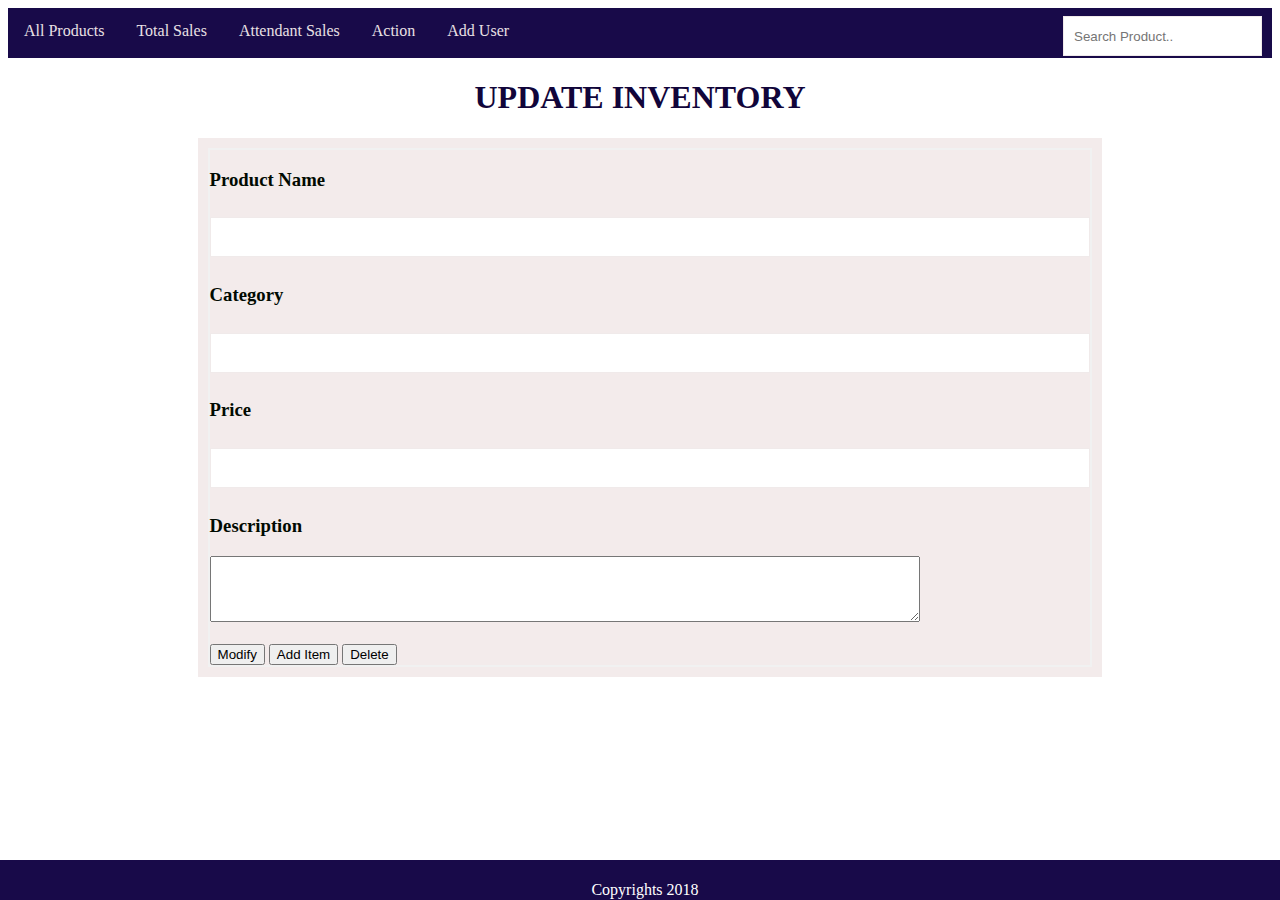
==== Action.html @ 334ce107 "[Feature #161172446] Added an action page for admin" ====
<!DOCTYPE html>
<html lang="en">
<head>
  <meta charset="UTF-8">
  <meta name="viewport" content="width=device-width, initial-scale=1.0">
  <meta http-equiv="X-UA-Compatible" content="ie=edge">
  <link rel="stylesheet" href="../style.css">
  <title>Store Manager</title>
</head>
<body>
    <header>
        <div class="topnav"id="myTopnav">
            <a href="adminhomepage.html">All Products</a>
            <a href="adminsales.html"> Total Sales</a>
            <a href="attendantsales.html">Attendant Sales</a>
            <a href="Action.html">Action</a>
             <a href="adduser.html">Add User</a>
            <div class = "search">
                <input type="text" placeholder="Search Product..">
            </div>
          </div> 
           
        </div>
    </header>
  <h1>UPDATE INVENTORY</h1>
  <div class = "card">
    <div class = "container2">
  <form>
    <h3>Product Name</h3>
      <input type="text" value="" id="myInput"><br>
    <h3>Category</h3>
      <input type="text" value="" id="myInput"><br>
    <h3>Price</h3>
      <input type="text" value="" id="myInput"><br>
    <h3>Description</h3>
      <textarea rows="4" cols="50"></textarea><br><br>
      <input type="button" class="Modify" value = "Modify">
      <input type="button" class="Add Item" value = "Add Item">
      <input type="button" class="delete" value = "Delete">
  </form>
</div>
</div>
<div class="footer">
    <p>Copyrights 2018</p>
  </div>
</body>
</html>
---- style.css ----
h1{
  text-align: center;
  font-size:30px;
}

.topnav {
  color: white;
  text-align: center;
  font-size: 30px;
	padding-bottom: 0px;
  background-color: rgb(24, 10, 73);
  height: 50px; 
  
}

/* Links inside the navbar */
.topnav a {
  float: left;
  font-size: 16px;
  color: rgb(233, 231, 231);
  text-align: center;
  padding: 14px 16px;
}
.topnav a:hover {
  background-color: #3f1c92;
}
.topnav a:active{
  background-color:rgba(232, 231, 240, 0.856);
}
/*styling the search button*/
.search {
  float: right;
  padding-bottom: 10px;
  margin-top: 0%;
  margin-right: 10px; 
  border: black;
  font-size: 17px;
  height:10px;
}


.footer {
  height:30px;
  left: 0;
  bottom:0;
  width: 100%;
  background-color: rgb(24, 10, 73);
  color: white;
  text-align: center;
  padding:5px;
  margin-bottom: 0%;
  position:fixed;
  z-index:100;
  
}

table {
  font-family: arial, sans-serif;
  border-collapse: collapse;
  width:80%;
  margin-left:10%;
  height:80%;
}

td, th {
  border: 1px solid #dddddd;
  text-align: left;
  padding: 8px;
}
td{
  height:0px;
}

tr:nth-child(even) {
  background-color: #dddddd;
}
h1  {
	color: rgb(17, 5, 58);
	font-size: 2em;
	text-align:center;
}

/*styling the links*/
a{
  color:inherit;
}
.admin a{
  color:rgb(45, 45, 235);
}
a:link {
  color: rgb(233, 224, 228); 
  background-color: transparent; 
  text-decoration:none;
}
/*how the form layout should look like*/
form {
    border: 2px solid #f1f1f1;
}

 input[type=text], input[type=password] {
    width: 100%;
    padding: 12px 10px;
    margin: 8px 0;
    display: inline-block;
    border: 1px solid rgb(240, 234, 234);
    box-sizing: border-box;
    height:40px;
} 


button {
    background-color: rgb(21, 94, 23);
    color: white;
    padding: 14px 20px;
    margin: 8px;
    border: none;
    cursor: pointer;
    width: 98%;
}

/*styling the description box*/
textarea{
  width:80%;
}
/*styling the delete button*/
.delete input[type = "button"]{
  background-color: rgb(255, 10, 10);
}
.wrap {
	width:400px;
  margin: auto;
	padding:14px;
	border: 3px solid rgb(17, 5, 58);
	border-radius: 12px;
	background-color:none;
  margin-top: 50px;
  
    
}
/*As the mouse hovers over the button*/
button:hover {
    background-color:rgb(36, 160, 73);
}

.imgcontainer {
    text-align: center;
    margin: 4px 0 2px 0;
}

img.avatar {
    width: 40%;
   
}

.container {
    padding: 10px;
    background-color:#f3ebeb;
}

.container2{
  padding: 10px;
  background-color:#f3ebeb;
  width:70%;
  margin-left:15%;
}

span.psw {
    float: right;
    padding-top: 16px;
}

/*styling the login box*/
.login {
  width: 100%;
  padding: 12px 10px;
  background-color:rgb(21, 94, 23);
  }



 .container1{
    display: grid;
    grid-template-rows: 1fr 9fr 5fr;
    height: 100vh;
  
 
 }

 .category {
    display: grid;
    grid-template-columns: 8fr 2fr;
 
 }

 .content {
    display: grid;
    grid-template-columns: 2fr 9fr 3fr;
    background-color: rgb(250, 246, 248);
    
    /* background-image: url("img/conent2.jpg"); */
 }
 

#cat{
    width: 15%;
    min-width: 150px;
}
/*styling the product names inn home page*/
h3{
    color: rgb(1, 10, 1);
}
/*how the products are to be displayed in the main page*/
.products {
    padding: 1%;
    display: grid;
    grid-template-columns: 1fr 1fr 1fr 1fr;
    grid-gap: 3px;
}

.dropdown {
  float: right;
  overflow: hidden;
  position: absolute;
  z-index: 100;
}

.dropdown .dropbtn {
  font-size: 16px;    
  border: none;
  outline: none;
  color: white;
  padding: 14px 16px;
  background-color: inherit;
  font-family: inherit;
  margin: 0;
}

.dropdown:hover .dropbtn {
  background-color: rgb(67, 52, 133);
}

.dropdown-content {
  display: none;
  background-color: rgb(24, 10, 73);
  min-width: 10px;
  box-shadow: 0px 8px 16px 0px rgba(238, 13, 144, 0.2);
  z-index: 1;
}

.dropdown-content a {
  float: none;
  color: rgb(231, 236, 231);
  padding-right: 4px;
  text-decoration: none;
  display: block;
  text-align: left;
}

.dropdown-content a:hover {
  background-color: rgb(67, 52, 133);
}

.dropdown:hover .dropdown-content {
  display: block;
}
.topnav-right {
  float: left;
}
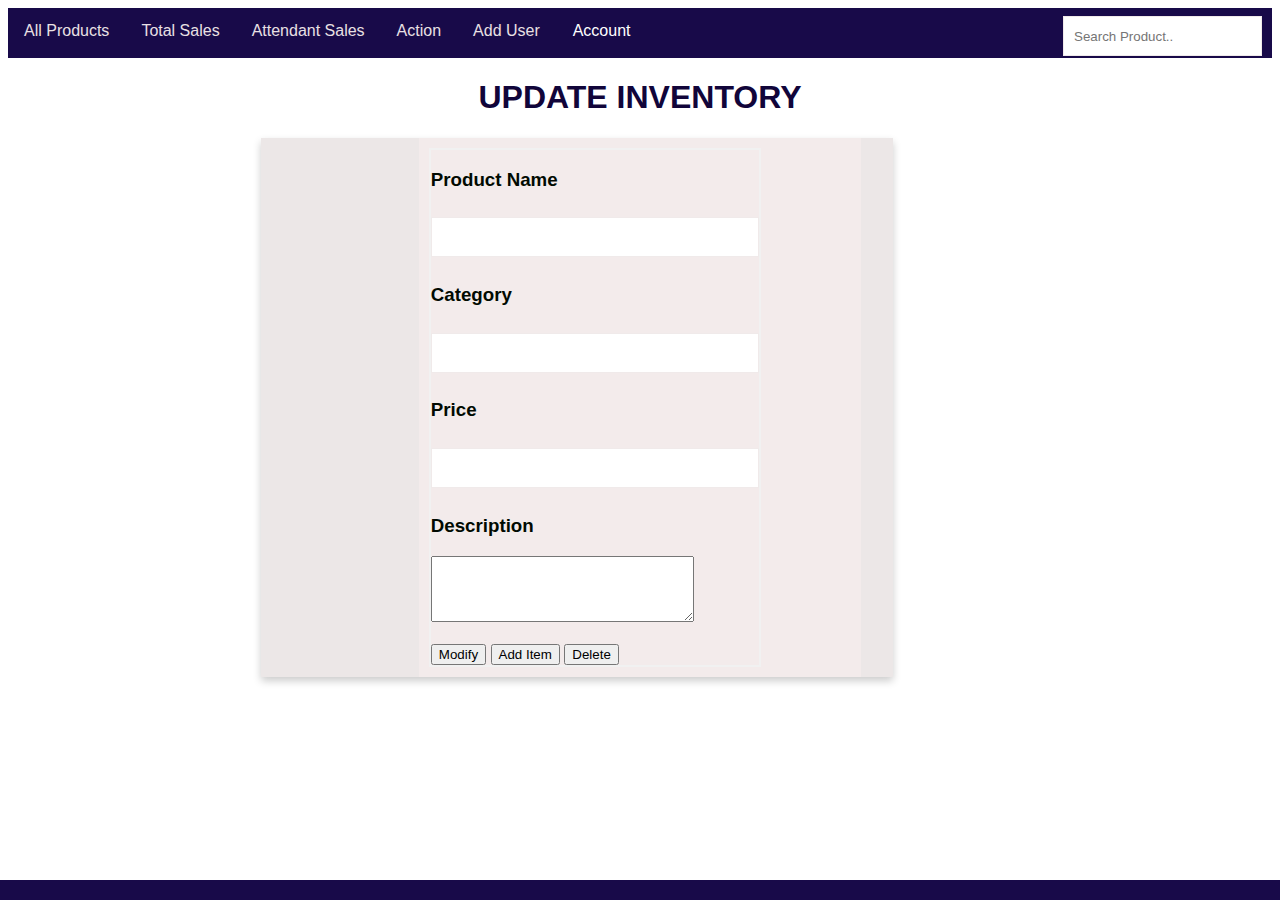
==== commit 512ad9c6: "[Feature #161177584] Added a changed css file" ====
--- a/Action.html
+++ b/Action.html
@@ -4,7 +4,7 @@
   <meta charset="UTF-8">
   <meta name="viewport" content="width=device-width, initial-scale=1.0">
   <meta http-equiv="X-UA-Compatible" content="ie=edge">
-  <link rel="stylesheet" href="../style.css">
+  <link rel="stylesheet" href="style.css">
   <title>Store Manager</title>
 </head>
 <body>
@@ -18,6 +18,17 @@
             <div class = "search">
                 <input type="text" placeholder="Search Product..">
             </div>
+            <div class="topnav-right">
+              <div class="dropdown">
+                  <button class="dropbtn">Account
+                    <i class="fa fa-caret-down"></i>
+                  </button>
+                  <div class="dropdown-content">
+                    <a href="adminprofile.html">Profile</a>
+                    <a href="adminlogin.html">Logout</a>
+                    </div>
+                  </div>
+                </div>
           </div> 
            
         </div>
--- a/style.css
+++ b/style.css
@@ -1,9 +1,17 @@
-
-h1{
-  text-align: center;
-  font-size:30px;
-}
-
+/*styling the headings in terms of position and size*/
+h1  {
+	color: rgb(17, 5, 58);
+	font-size: 2em;
+	text-align:center;
+}
+h2,p{
+  text-align:center;
+}
+
+.boxed {
+  border: 10px solid rgb(17, 19, 17) ;
+}
+/*the top navigation bar*/
 .topnav {
   color: white;
   text-align: center;
@@ -39,9 +47,9 @@
   height:10px;
 }
 
-
+/*the footer*/
 .footer {
-  height:30px;
+  height:20px;
   left: 0;
   bottom:0;
   width: 100%;
@@ -50,11 +58,11 @@
   text-align: center;
   padding:5px;
   margin-bottom: 0%;
-  position:fixed;
-  z-index:100;
-  
-}
-
+ position:fixed;  
+ 
+  
+}
+/*styling the table's position*/
 table {
   font-family: arial, sans-serif;
   border-collapse: collapse;
@@ -62,7 +70,16 @@
   margin-left:10%;
   height:80%;
 }
-
+table2 {
+  font-family: arial, sans-serif;
+  border-collapse: collapse;
+  width:20%;
+  margin-right:5%;
+  height:60%;
+  float:right;
+  margin-top:0px;
+}
+/*table data and heading*/
 td, th {
   border: 1px solid #dddddd;
   text-align: left;
@@ -71,7 +88,7 @@
 td{
   height:0px;
 }
-
+/*every even row*/
 tr:nth-child(even) {
   background-color: #dddddd;
 }
@@ -85,7 +102,7 @@
 a{
   color:inherit;
 }
-.admin a{
+.admin a:link {
   color:rgb(45, 45, 235);
 }
 a:link {
@@ -157,12 +174,16 @@
     padding: 10px;
     background-color:#f3ebeb;
 }
-
+/*container inside the action card*/
 .container2{
   padding: 10px;
   background-color:#f3ebeb;
   width:70%;
-  margin-left:15%;
+  margin-left:25%;
+  margin-right:25%;
+  padding-right:100px;
+  
+
 }
 
 span.psw {
@@ -197,8 +218,6 @@
     display: grid;
     grid-template-columns: 2fr 9fr 3fr;
     background-color: rgb(250, 246, 248);
-    
-    /* background-image: url("img/conent2.jpg"); */
  }
  
 
@@ -224,7 +243,7 @@
   position: absolute;
   z-index: 100;
 }
-
+/* how the dropdown will appear*/
 .dropdown .dropbtn {
   font-size: 16px;    
   border: none;
@@ -235,7 +254,7 @@
   font-family: inherit;
   margin: 0;
 }
-
+/*colour of the links as a pointer hovers over them*/
 .dropdown:hover .dropbtn {
   background-color: rgb(67, 52, 133);
 }
@@ -267,3 +286,22 @@
 .topnav-right {
   float: left;
 }
+/* the action card*/
+.card{
+  width:50%;
+  margin-left:20%;
+  margin-right:20;
+  background-color: rgba(235, 229, 229, 0.938);
+  border:none;
+   /* Add shadows to create the "card" effect */
+   box-shadow: 0 4px 8px 0 rgba(0,0,0,0.2);
+   transition: 0.3s;
+}
+
+* {
+  box-sizing: border-box;
+}
+
+body {
+  font-family: Arial, Helvetica, sans-serif;
+}
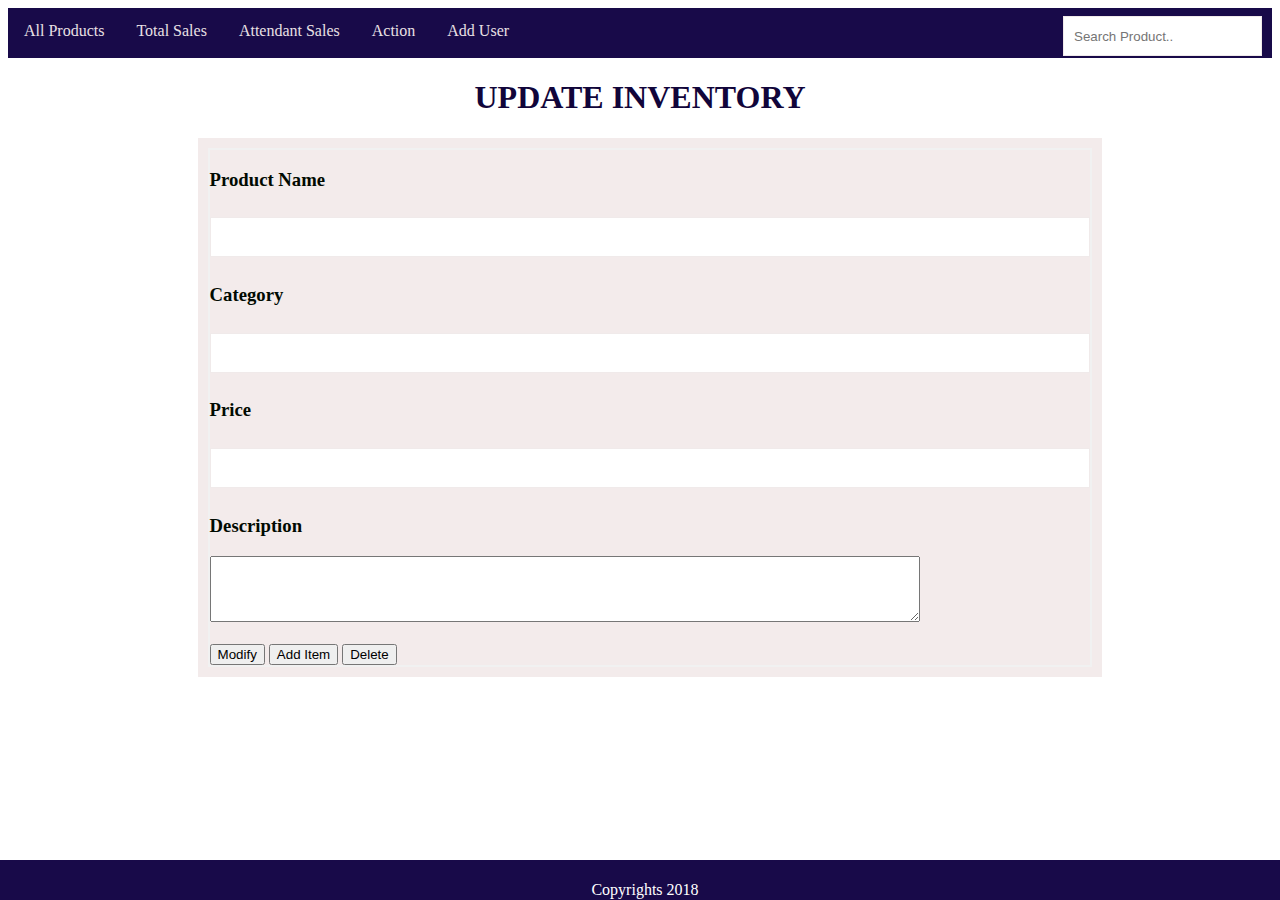
==== commit ec7604b1: "Merge pull request #7 from MaggieKimani1/ft-admin-action-161172446" ====
--- a/Action.html
+++ b/Action.html
@@ -4,7 +4,7 @@
   <meta charset="UTF-8">
   <meta name="viewport" content="width=device-width, initial-scale=1.0">
   <meta http-equiv="X-UA-Compatible" content="ie=edge">
-  <link rel="stylesheet" href="style.css">
+  <link rel="stylesheet" href="../style.css">
   <title>Store Manager</title>
 </head>
 <body>
@@ -18,17 +18,6 @@
             <div class = "search">
                 <input type="text" placeholder="Search Product..">
             </div>
-            <div class="topnav-right">
-              <div class="dropdown">
-                  <button class="dropbtn">Account
-                    <i class="fa fa-caret-down"></i>
-                  </button>
-                  <div class="dropdown-content">
-                    <a href="adminprofile.html">Profile</a>
-                    <a href="adminlogin.html">Logout</a>
-                    </div>
-                  </div>
-                </div>
           </div> 
            
         </div>
--- a/style.css
+++ b/style.css
@@ -1,17 +1,9 @@
-/*styling the headings in terms of position and size*/
-h1  {
-	color: rgb(17, 5, 58);
-	font-size: 2em;
-	text-align:center;
-}
-h2,p{
-  text-align:center;
-}
-
-.boxed {
-  border: 10px solid rgb(17, 19, 17) ;
-}
-/*the top navigation bar*/
+
+h1{
+  text-align: center;
+  font-size:30px;
+}
+
 .topnav {
   color: white;
   text-align: center;
@@ -47,9 +39,9 @@
   height:10px;
 }
 
-/*the footer*/
+
 .footer {
-  height:20px;
+  height:30px;
   left: 0;
   bottom:0;
   width: 100%;
@@ -58,11 +50,11 @@
   text-align: center;
   padding:5px;
   margin-bottom: 0%;
- position:fixed;  
- 
-  
-}
-/*styling the table's position*/
+  position:fixed;
+  z-index:100;
+  
+}
+
 table {
   font-family: arial, sans-serif;
   border-collapse: collapse;
@@ -70,16 +62,7 @@
   margin-left:10%;
   height:80%;
 }
-table2 {
-  font-family: arial, sans-serif;
-  border-collapse: collapse;
-  width:20%;
-  margin-right:5%;
-  height:60%;
-  float:right;
-  margin-top:0px;
-}
-/*table data and heading*/
+
 td, th {
   border: 1px solid #dddddd;
   text-align: left;
@@ -88,7 +71,7 @@
 td{
   height:0px;
 }
-/*every even row*/
+
 tr:nth-child(even) {
   background-color: #dddddd;
 }
@@ -102,7 +85,7 @@
 a{
   color:inherit;
 }
-.admin a:link {
+.admin a{
   color:rgb(45, 45, 235);
 }
 a:link {
@@ -174,16 +157,12 @@
     padding: 10px;
     background-color:#f3ebeb;
 }
-/*container inside the action card*/
+
 .container2{
   padding: 10px;
   background-color:#f3ebeb;
   width:70%;
-  margin-left:25%;
-  margin-right:25%;
-  padding-right:100px;
-  
-
+  margin-left:15%;
 }
 
 span.psw {
@@ -218,6 +197,8 @@
     display: grid;
     grid-template-columns: 2fr 9fr 3fr;
     background-color: rgb(250, 246, 248);
+    
+    /* background-image: url("img/conent2.jpg"); */
  }
  
 
@@ -243,7 +224,7 @@
   position: absolute;
   z-index: 100;
 }
-/* how the dropdown will appear*/
+
 .dropdown .dropbtn {
   font-size: 16px;    
   border: none;
@@ -254,7 +235,7 @@
   font-family: inherit;
   margin: 0;
 }
-/*colour of the links as a pointer hovers over them*/
+
 .dropdown:hover .dropbtn {
   background-color: rgb(67, 52, 133);
 }
@@ -286,22 +267,3 @@
 .topnav-right {
   float: left;
 }
-/* the action card*/
-.card{
-  width:50%;
-  margin-left:20%;
-  margin-right:20;
-  background-color: rgba(235, 229, 229, 0.938);
-  border:none;
-   /* Add shadows to create the "card" effect */
-   box-shadow: 0 4px 8px 0 rgba(0,0,0,0.2);
-   transition: 0.3s;
-}
-
-* {
-  box-sizing: border-box;
-}
-
-body {
-  font-family: Arial, Helvetica, sans-serif;
-}
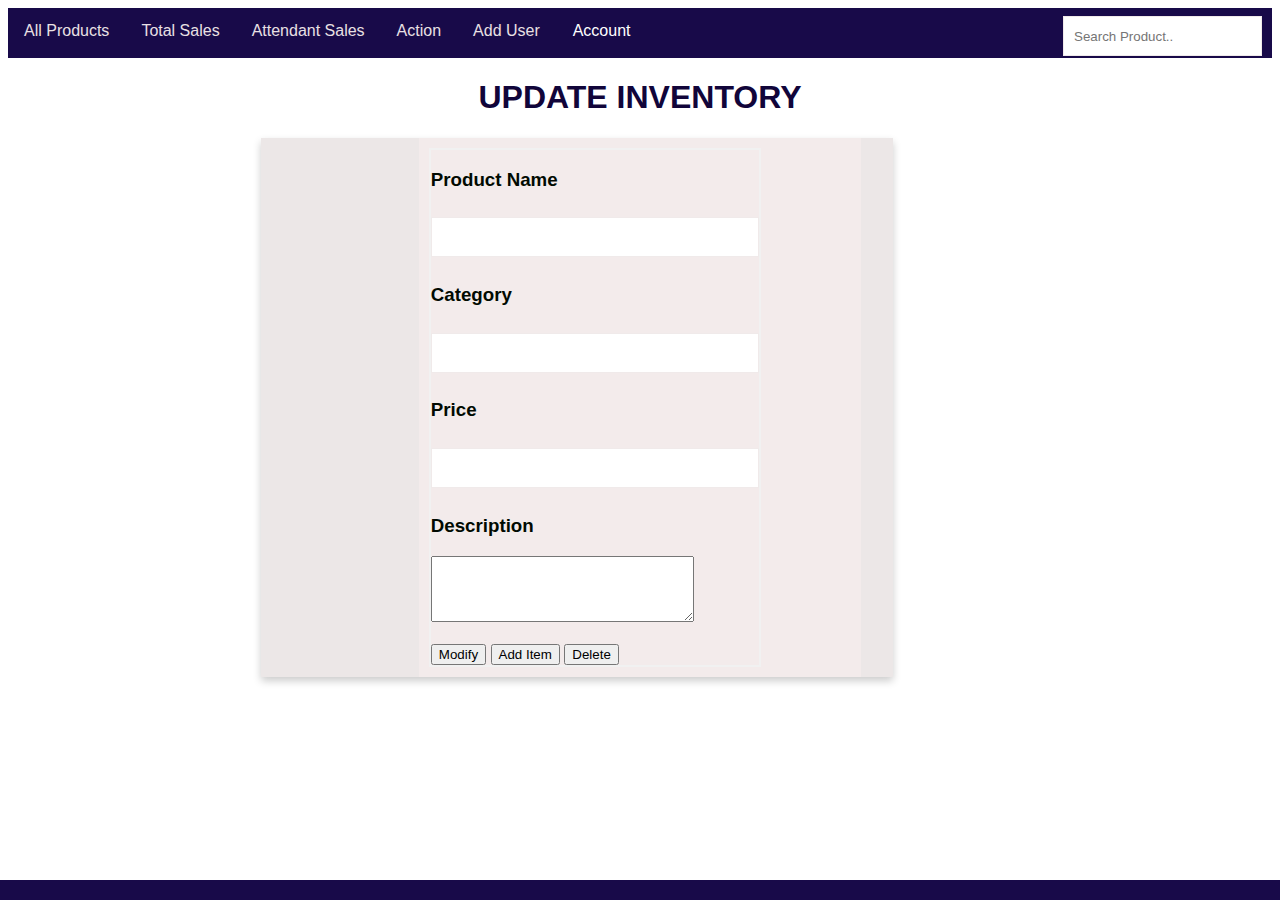
==== commit 72972e7c: "Merge pull request #10 from MaggieKimani1/bg-sales-161179530" ====
--- a/Action.html
+++ b/Action.html
@@ -4,7 +4,7 @@
   <meta charset="UTF-8">
   <meta name="viewport" content="width=device-width, initial-scale=1.0">
   <meta http-equiv="X-UA-Compatible" content="ie=edge">
-  <link rel="stylesheet" href="../style.css">
+  <link rel="stylesheet" href="style.css">
   <title>Store Manager</title>
 </head>
 <body>
@@ -18,6 +18,17 @@
             <div class = "search">
                 <input type="text" placeholder="Search Product..">
             </div>
+            <div class="topnav-right">
+              <div class="dropdown">
+                  <button class="dropbtn">Account
+                    <i class="fa fa-caret-down"></i>
+                  </button>
+                  <div class="dropdown-content">
+                    <a href="adminprofile.html">Profile</a>
+                    <a href="adminlogin.html">Logout</a>
+                    </div>
+                  </div>
+                </div>
           </div> 
            
         </div>
--- a/style.css
+++ b/style.css
@@ -1,9 +1,17 @@
-
-h1{
-  text-align: center;
-  font-size:30px;
-}
-
+/*styling the headings in terms of position and size*/
+h1  {
+	color: rgb(17, 5, 58);
+	font-size: 2em;
+	text-align:center;
+}
+h2,p{
+  text-align:center;
+}
+
+.boxed {
+  border: 10px solid rgb(17, 19, 17) ;
+}
+/*the top navigation bar*/
 .topnav {
   color: white;
   text-align: center;
@@ -39,9 +47,9 @@
   height:10px;
 }
 
-
+/*the footer*/
 .footer {
-  height:30px;
+  height:20px;
   left: 0;
   bottom:0;
   width: 100%;
@@ -50,11 +58,11 @@
   text-align: center;
   padding:5px;
   margin-bottom: 0%;
-  position:fixed;
-  z-index:100;
-  
-}
-
+ position:fixed;  
+ 
+  
+}
+/*styling the table's position*/
 table {
   font-family: arial, sans-serif;
   border-collapse: collapse;
@@ -62,7 +70,16 @@
   margin-left:10%;
   height:80%;
 }
-
+table2 {
+  font-family: arial, sans-serif;
+  border-collapse: collapse;
+  width:20%;
+  margin-right:5%;
+  height:60%;
+  float:right;
+  margin-top:0px;
+}
+/*table data and heading*/
 td, th {
   border: 1px solid #dddddd;
   text-align: left;
@@ -71,7 +88,7 @@
 td{
   height:0px;
 }
-
+/*every even row*/
 tr:nth-child(even) {
   background-color: #dddddd;
 }
@@ -85,7 +102,7 @@
 a{
   color:inherit;
 }
-.admin a{
+.admin a:link {
   color:rgb(45, 45, 235);
 }
 a:link {
@@ -157,12 +174,16 @@
     padding: 10px;
     background-color:#f3ebeb;
 }
-
+/*container inside the action card*/
 .container2{
   padding: 10px;
   background-color:#f3ebeb;
   width:70%;
-  margin-left:15%;
+  margin-left:25%;
+  margin-right:25%;
+  padding-right:100px;
+  
+
 }
 
 span.psw {
@@ -197,8 +218,6 @@
     display: grid;
     grid-template-columns: 2fr 9fr 3fr;
     background-color: rgb(250, 246, 248);
-    
-    /* background-image: url("img/conent2.jpg"); */
  }
  
 
@@ -224,7 +243,7 @@
   position: absolute;
   z-index: 100;
 }
-
+/* how the dropdown will appear*/
 .dropdown .dropbtn {
   font-size: 16px;    
   border: none;
@@ -235,7 +254,7 @@
   font-family: inherit;
   margin: 0;
 }
-
+/*colour of the links as a pointer hovers over them*/
 .dropdown:hover .dropbtn {
   background-color: rgb(67, 52, 133);
 }
@@ -267,3 +286,22 @@
 .topnav-right {
   float: left;
 }
+/* the action card*/
+.card{
+  width:50%;
+  margin-left:20%;
+  margin-right:20;
+  background-color: rgba(235, 229, 229, 0.938);
+  border:none;
+   /* Add shadows to create the "card" effect */
+   box-shadow: 0 4px 8px 0 rgba(0,0,0,0.2);
+   transition: 0.3s;
+}
+
+* {
+  box-sizing: border-box;
+}
+
+body {
+  font-family: Arial, Helvetica, sans-serif;
+}
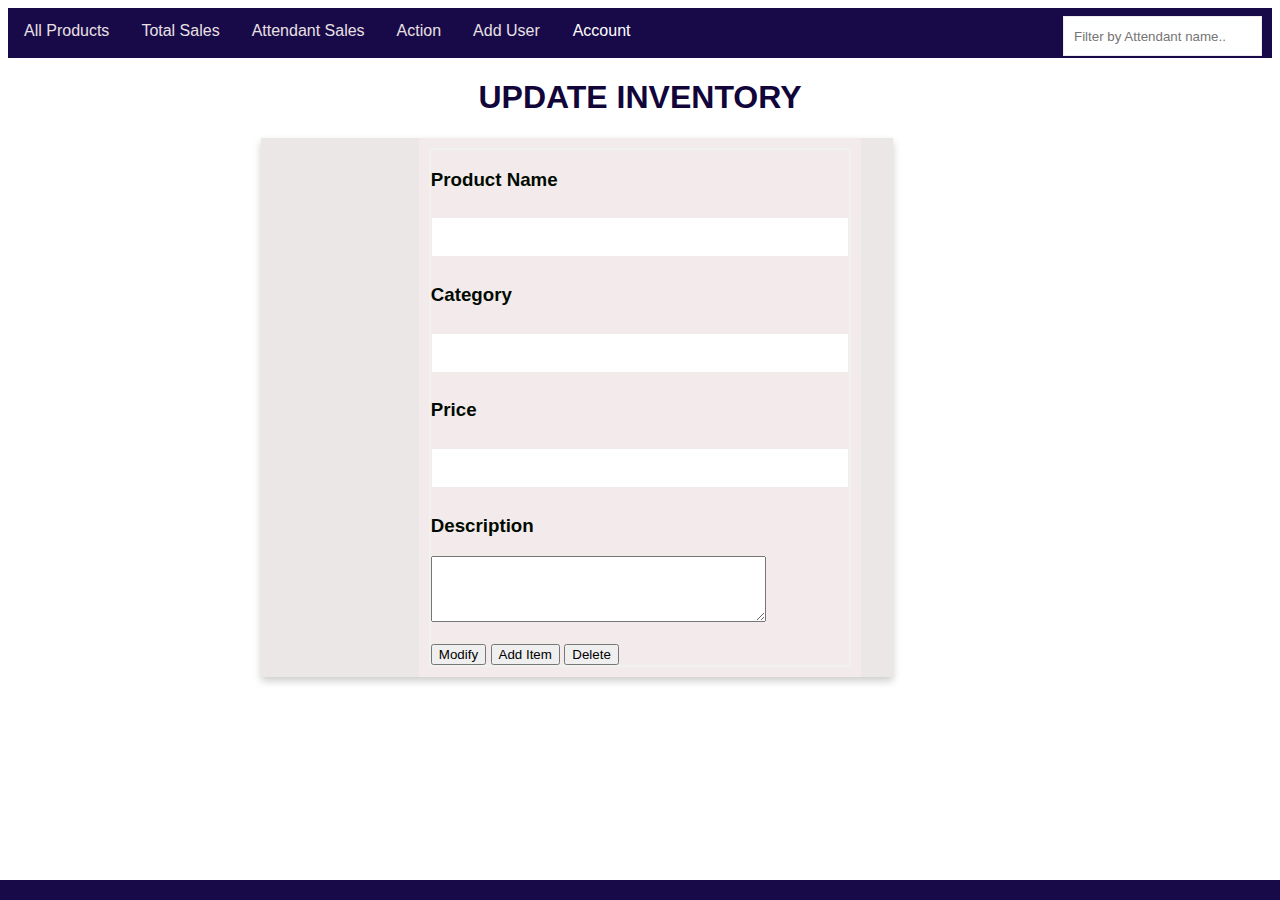
==== commit 82c82de2: "[Bug #161180801] Fix link error" ====
--- a/Action.html
+++ b/Action.html
@@ -8,31 +8,29 @@
   <title>Store Manager</title>
 </head>
 <body>
-    <header>
-        <div class="topnav"id="myTopnav">
-            <a href="adminhomepage.html">All Products</a>
-            <a href="adminsales.html"> Total Sales</a>
-            <a href="attendantsales.html">Attendant Sales</a>
-            <a href="Action.html">Action</a>
-             <a href="adduser.html">Add User</a>
-            <div class = "search">
-                <input type="text" placeholder="Search Product..">
-            </div>
-            <div class="topnav-right">
-              <div class="dropdown">
-                  <button class="dropbtn">Account
-                    <i class="fa fa-caret-down"></i>
-                  </button>
-                  <div class="dropdown-content">
-                    <a href="adminprofile.html">Profile</a>
-                    <a href="adminlogin.html">Logout</a>
-                    </div>
-                  </div>
-                </div>
-          </div> 
-           
+  <header>
+    <div class="topnav"id="myTopnav">
+        <a href="adminhomepage.html">All Products</a>
+        <a href="adminsales.html"> Total Sales</a>
+        <a href="attendantsales.html">Attendant Sales</a>
+        <a href="Action.html">Action</a>
+         <a href="adduser.html">Add User</a>
+        <div class = "search">
+            <input type="text" placeholder="Filter by Attendant name..">
         </div>
-    </header>
+        <div class="topnav-right">
+          <div class="dropdown">
+              <button class="dropbtn">Account
+                <i class="fa fa-caret-down"></i>
+              </button>
+              <div class="dropdown-content">
+                <a href="adminprofile.html">Profile</a>
+                <a href="index.html">Logout</a>
+          </div>
+      </div> 
+       
+    </div>
+</header>
   <h1>UPDATE INVENTORY</h1>
   <div class = "card">
     <div class = "container2">
--- a/style.css
+++ b/style.css
@@ -102,7 +102,7 @@
 a{
   color:inherit;
 }
-.admin a:link {
+.admin a{
   color:rgb(45, 45, 235);
 }
 a:link {
@@ -174,16 +174,12 @@
     padding: 10px;
     background-color:#f3ebeb;
 }
-/*container inside the action card*/
+
 .container2{
   padding: 10px;
   background-color:#f3ebeb;
   width:70%;
   margin-left:25%;
-  margin-right:25%;
-  padding-right:100px;
-  
-
 }
 
 span.psw {
@@ -286,7 +282,7 @@
 .topnav-right {
   float: left;
 }
-/* the action card*/
+
 .card{
   width:50%;
   margin-left:20%;
